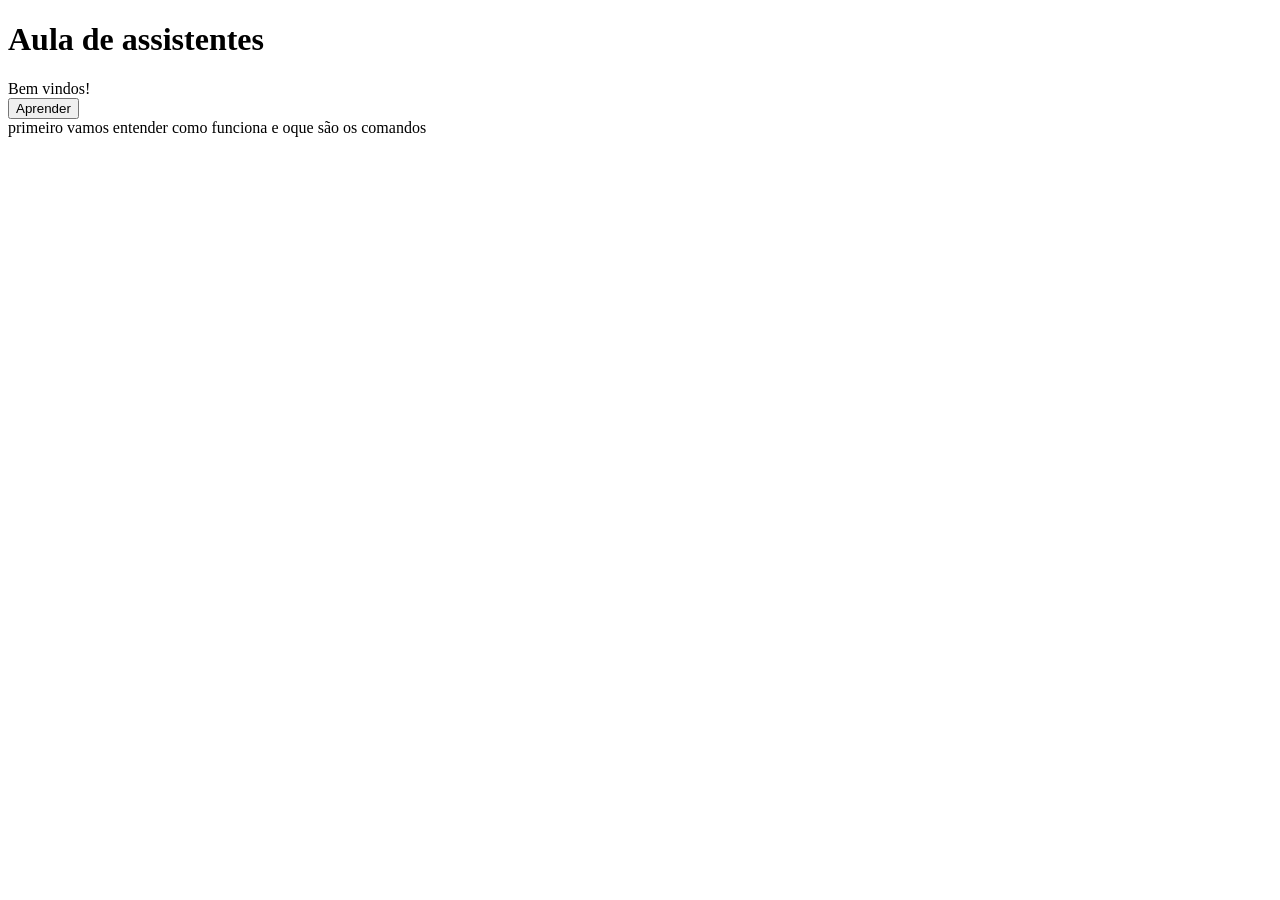
==== index.html @ 29809642 "Add files via upload" ====
<!DOCTYPE html>
<html lang="Pt-BR">
<head>
    <meta charset="UTF-8">
    <meta name="viewport" content="width=device-width, initial-scale=1.0">
    <title>Aula assistentes</title>
</head>
<body>
    <h1>
        Aula de assistentes
    </h1>
    <Div>Bem vindos!</Div>
</body>
<button>Aprender</button>
<div>primeiro vamos entender como funciona e oque são os comandos</div>
</html>
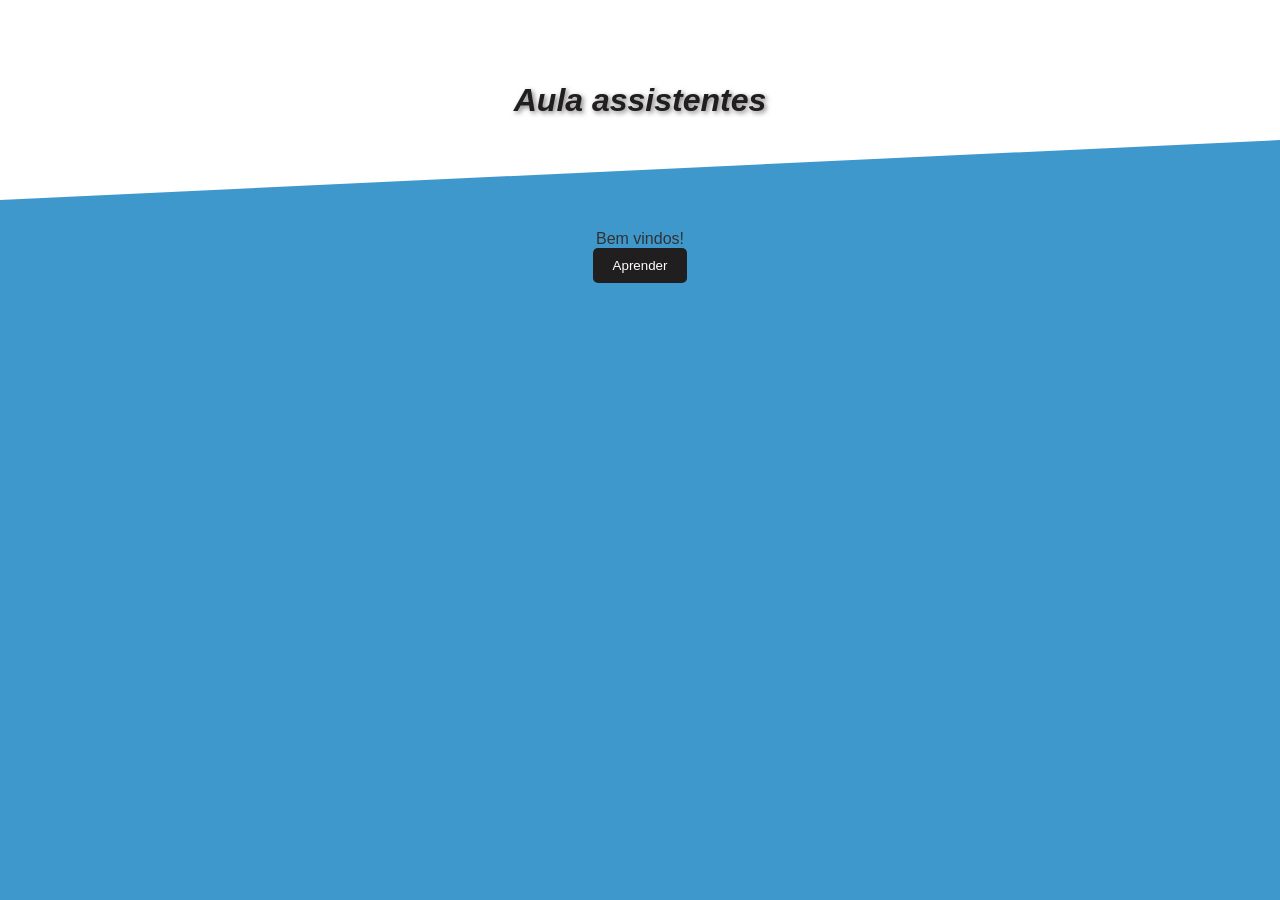
==== commit 76230753: "Refactor index.html with new structure and styles" ====
--- a/index.html
+++ b/index.html
@@ -4,13 +4,24 @@
     <meta charset="UTF-8">
     <meta name="viewport" content="width=device-width, initial-scale=1.0">
     <title>Aula assistentes</title>
+    <link rel="stylesheet" href="style.css">
 </head>
 <body>
-    <h1>
-        Aula de assistentes
-    </h1>
-    <Div>Bem vindos!</Div>
+    <header class="topo">
+        <h1><em>Aula assistentes</em></h1>
+    </header>
+    <div class="bvd" style="cursor: pointer;" onclick="document.querySelector('.minion-img').removeAttribute('hidden')">
+    Bem vindos!
+</div>
+
+<img src="Minion.webp" alt="Minion decorativo" class="minion-img" hidden>
+</div>
+  <button class="acesso" onclick="document.querySelector('.explicação').removeAttribute('hidden')">
+        Aprender
+    </button>
+  <div hidden class="explicação">
+    Primeiro vamos entender como funciona e o que são os comandos. 
+    Veja nossas <a href="fotos.html" class="link-fotos">Fotos da Aula</a>.
+</div>
 </body>
-<button>Aprender</button>
-<div>primeiro vamos entender como funciona e oque são os comandos</div>
-</html>+</html>
--- a/style.css
+++ b/style.css
@@ -0,0 +1,75 @@
+body {
+    background-color: #3f98cc; 
+    color: rgb(50, 50, 50);
+    margin: 0;
+    font-family: 'Arial', sans-serif;
+    text-align: center;
+    min-height: 100vh;
+    position: relative;
+    overflow-x: hidden;
+}
+
+.topo {
+    background-color: #ffffff;
+    height: 200px;
+    display: flex;
+    justify-content: center;
+    align-items: center;
+    clip-path: polygon(0 0, 100% 0, 100% 70%, 0 100%);
+    margin-bottom: 30px;
+}
+
+h1 {
+    color: #201e1e;
+    text-shadow: 2px 2px 5px rgba(0, 0, 0, 0.5);
+    margin: 0;
+}
+
+.acesso {
+    padding: 10px 20px;
+    background-color: #201e1e;
+    color: white;
+    border: none;
+    border-radius: 5px;
+    cursor: pointer;
+    position: relative;
+    z-index: 10;
+}
+
+.explicação {
+    margin-top: 20px;
+    padding: 20px;
+    background-color: rgba(255, 255, 255, 0.3);
+    position: relative;
+    z-index: 10;
+}
+
+img[src="Minion.webp"] {
+    position: fixed;
+    bottom: 0;
+    left: 0;
+    width: 50%;
+    height: auto;
+    z-index: 1;
+    pointer-events: none;
+}
+@keyframes balanco {
+    0% {
+        clip-path: polygon(0 0, 100% 0, 100% 70%, 0 100%);
+    }
+    50% {    
+        clip-path: polygon(0 0, 100% 0, 100% 85%, 0 95%);
+    }
+    100% {
+        clip-path: polygon(0 0, 100% 0, 100% 70%, 0 100%);
+    }
+}
+.topo {
+    background-color: #ffffff;
+    height: 200px;
+    display: flex;
+    justify-content: center;
+    align-items: center;
+    clip-path: polygon(0 0, 100% 0, 100% 70%, 0 100%);
+    animation: balanco 4s infinite ease-in-out;
+}
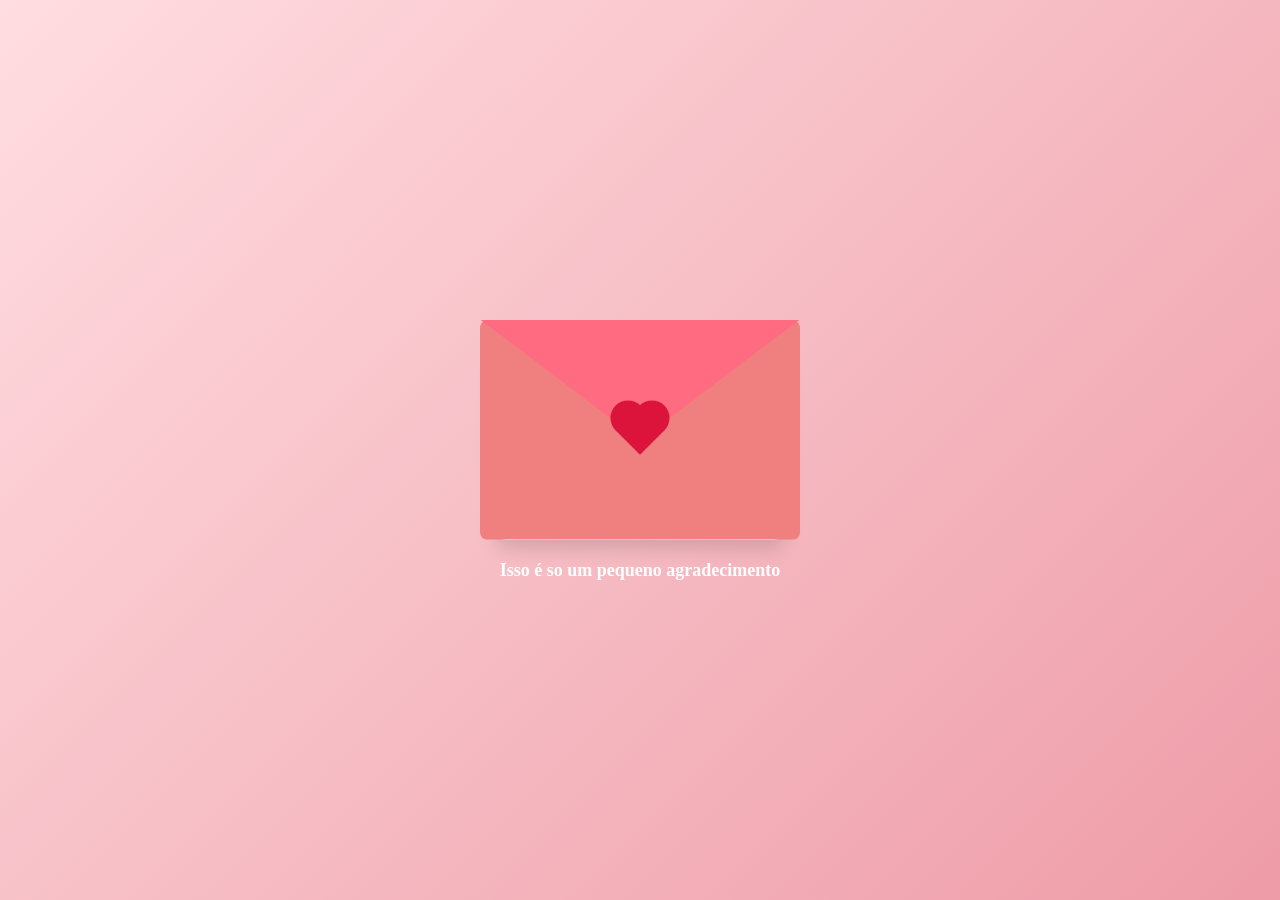
==== commit a3ff656f: "Rename alana.html to index.html" ====
--- a/index.html
+++ b/index.html
@@ -1,27 +1,48 @@
 <!DOCTYPE html>
-<html lang="Pt-BR">
+<html lang="pt-br">
 <head>
-    <meta charset="UTF-8">
-    <meta name="viewport" content="width=device-width, initial-scale=1.0">
-    <title>Aula assistentes</title>
-    <link rel="stylesheet" href="style.css">
+  <meta charset="UTF-8">
+  <meta name="viewport" content="width=device-width, initial-scale=1.0">
+  <title>Carta para Alana</title>
+  <link rel="stylesheet" href="alana.css">
 </head>
 <body>
-    <header class="topo">
-        <h1><em>Aula assistentes</em></h1>
-    </header>
-    <div class="bvd" style="cursor: pointer;" onclick="document.querySelector('.minion-img').removeAttribute('hidden')">
-    Bem vindos!
-</div>
+    <audio id="musica" loop>
+  <source src="musica.mp3" type="audio/mpeg">
+</audio>
 
-<img src="Minion.webp" alt="Minion decorativo" class="minion-img" hidden>
-</div>
-  <button class="acesso" onclick="document.querySelector('.explicação').removeAttribute('hidden')">
-        Aprender
-    </button>
-  <div hidden class="explicação">
-    Primeiro vamos entender como funciona e o que são os comandos. 
-    Veja nossas <a href="fotos.html" class="link-fotos">Fotos da Aula</a>.
-</div>
+  <div class="container">
+    <div class="envelope-wrapper" id="envelope">
+      
+      <div class="envelope">
+        <div class="letter">
+          <div class="text">
+            <strong>Para minha flor</strong>
+            <p>
+              Quem diria... quem diria que eu estaria aqui contigo depois do que passamos?
+              A saudade que sempre permaneceu, a vontade de te ver, de te abraçar, de te beijar...
+              tudo isso se tornou realidade.
+
+              Agora sei que escolhi a pessoa que eu deveria ter tentado desde 26 de fevereiro de 2025,
+              onde pude te conhecer melhor.
+
+              Não era no meu tempo, era no de Deus. E espero que nos planos dele nós estejamos juntos,
+              porque eu quero estar com você, quero te fazer feliz, quero te amar.
+
+              Obrigado por aceitar o pedido, minha flor. 🌹
+            </p>
+          </div>
+        </div>
+
+        <div class="front"></div>
+        <div class="flap"></div>
+        <div class="heart"></div>
+      </div>
+    </div>
+
+    <p class="hint">Isso é so um pequeno agradecimento</p>
+  </div>
+
+  <script src="alana.js"></script>
 </body>
 </html>
--- a/alana.css
+++ b/alana.css
@@ -0,0 +1,131 @@
+* {
+  margin: 0;
+  padding: 0;
+  box-sizing: border-box;
+  font-family: Georgia, serif;
+}
+
+body {
+  background: linear-gradient(135deg, #ffdde1, #ee9ca7);
+  height: 100vh;
+  display: flex;
+  justify-content: center;
+  align-items: center;
+}
+
+.container {
+  text-align: center;
+}
+
+.envelope-wrapper {
+  position: relative;
+  cursor: pointer;
+}
+
+.envelope {
+  position: relative;
+  width: 320px;
+  height: 220px;
+}
+
+/* Parte base envelope */
+.front {
+  position: absolute;
+  width: 100%;
+  height: 100%;
+  background: #f08080;
+  clip-path: polygon(0 0, 100% 0, 100% 100%, 0 100%);
+  border-radius: 8px;
+  z-index: 3;
+}
+
+/* Tampa */
+.flap {
+  position: absolute;
+  width: 100%;
+  height: 100%;
+  background: #ff6b81;
+  clip-path: polygon(0 0, 50% 55%, 100% 0);
+  transform-origin: top;
+  transition: 0.8s ease;
+  z-index: 5;
+}
+
+/* Carta */
+.letter {
+  position: absolute;
+  width: 90%;
+  height: 190px;
+  background: white;
+  left: 5%;
+  bottom: 0;
+  border-radius: 10px;
+  padding: 20px;
+  transition: 1s ease;
+  z-index: 2;
+  overflow-y: auto;
+  box-shadow: 0 8px 20px rgba(0,0,0,0.15);
+}
+
+.text strong {
+  display: block;
+  margin-bottom: 10px;
+  color: #d6336c;
+  font-size: 20px;
+}
+
+.text p {
+  font-size: 13px;
+  color: #444;
+  line-height: 1.5;
+}
+
+/* Coração botão */
+.heart {
+  position: absolute;
+  width: 35px;
+  height: 35px;
+  background: crimson;
+  top: 50%;
+  left: 50%;
+  transform: translate(-50%, -50%) rotate(45deg);
+  z-index: 6;
+}
+
+.heart::before,
+.heart::after {
+  content: "";
+  position: absolute;
+  width: 35px;
+  height: 35px;
+  background: crimson;
+  border-radius: 50%;
+}
+
+.heart::before {
+  top: -17px;
+  left: 0;
+}
+
+.heart::after {
+  left: -17px;
+  top: 0;
+}
+
+/* Abrir envelope */
+.open .flap {
+  transform: rotateX(180deg);
+  z-index: 1;
+}
+
+.open .letter {
+  transform: translateY(-130px);
+  z-index: 4;
+}
+
+.hint {
+  margin-top: 20px;
+  color: white;
+  font-size: 18px;
+  font-weight: bold;
+}
